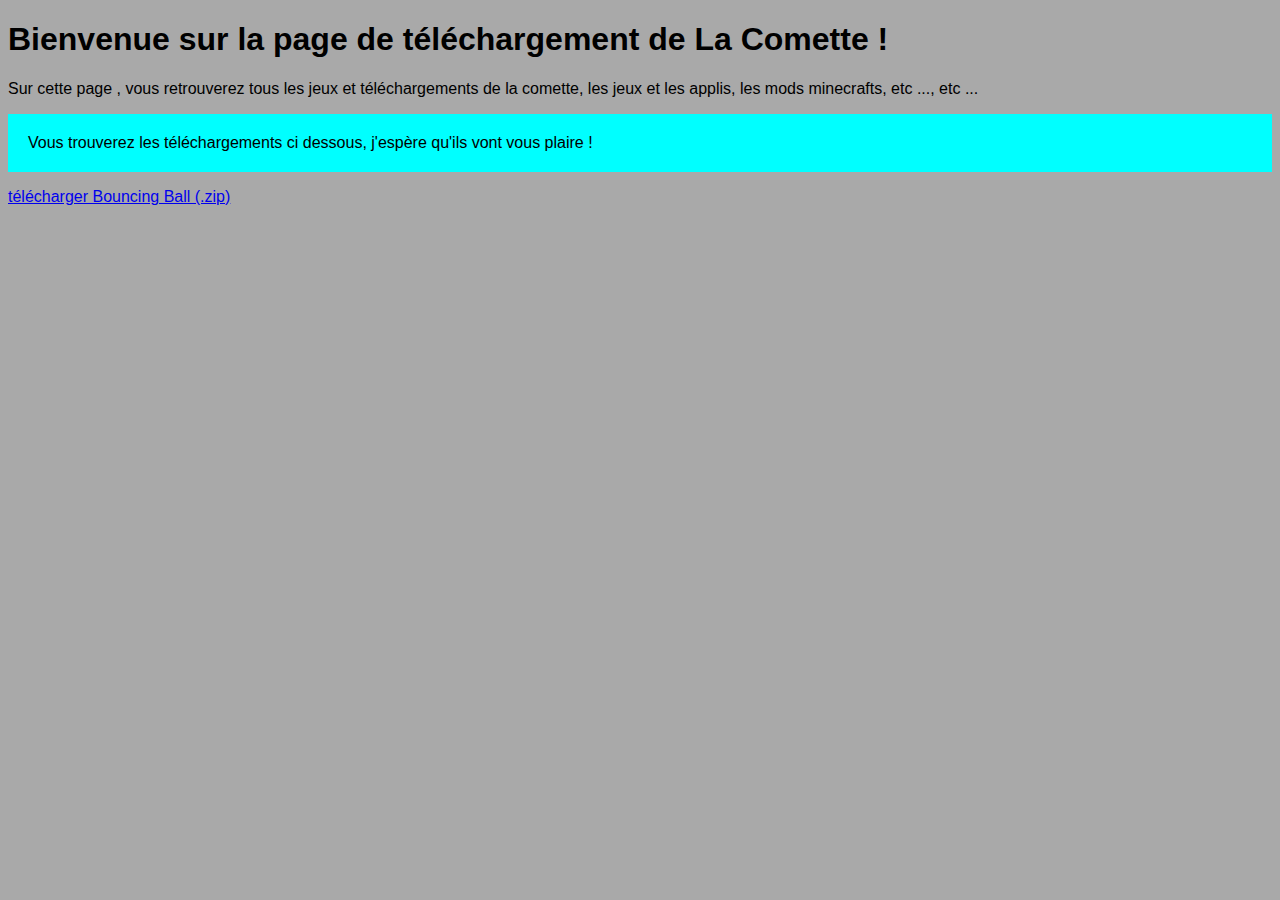
==== page1.html @ 1cac5e12 "Add files via upload" ====
<!DOCTYPE html>
<html lang="en">
<head>
    <link rel="stylesheet" href="style1.css">
    <meta charset="UTF-8">
    <meta name="viewport" content="width=device-width, initial-scale=1.0">
    <title>LaCometteWebsite</title>
</head>
<body>
    <h1>Bienvenue sur la page de téléchargement de La Comette !</h1>

    <p>Sur cette page  , vous retrouverez tous les jeux et téléchargements de la comette, les jeux et les applis, les mods minecrafts, etc ..., etc ...</p>
    <p class="style1"> Vous trouverez les téléchargements ci dessous, j'espère qu'ils vont vous plaire !</p>
    <a href="bouncing ball.zip"download> télécharger Bouncing Ball (.zip)</a>
    
</body>
</html>
---- style1.css ----
body{background-color: darkgray;}
body{font-family: Arial, Helvetica, sans-serif;}
.style1{background-color: cyan ; padding: 20px;}
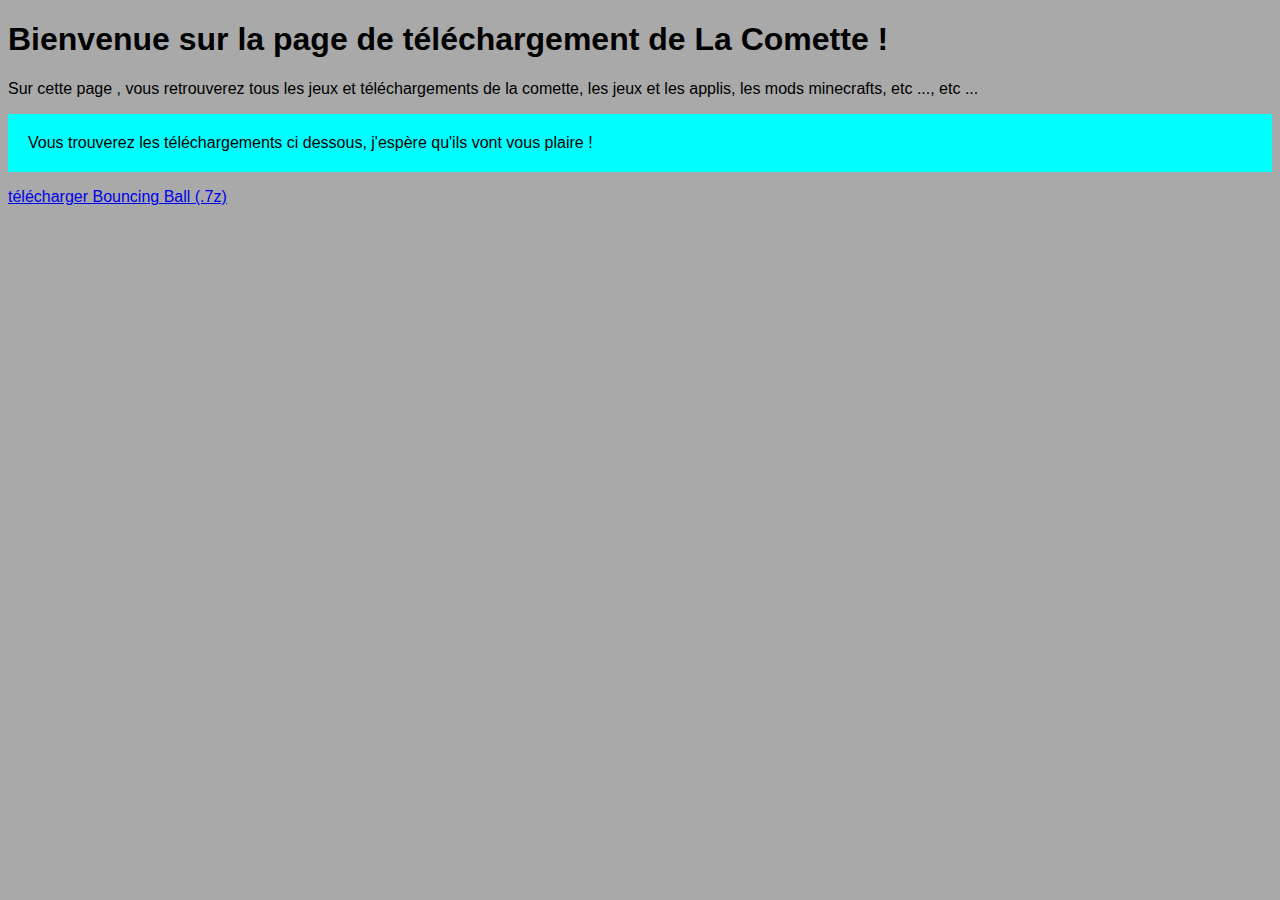
==== commit 91be2f66: "Add files via upload" ====
--- a/page1.html
+++ b/page1.html
@@ -11,7 +11,7 @@
 
     <p>Sur cette page  , vous retrouverez tous les jeux et téléchargements de la comette, les jeux et les applis, les mods minecrafts, etc ..., etc ...</p>
     <p class="style1"> Vous trouverez les téléchargements ci dessous, j'espère qu'ils vont vous plaire !</p>
-    <a href="bouncing ball.zip"download> télécharger Bouncing Ball (.zip)</a>
+    <a href="bouncing ball.7z"download> télécharger Bouncing Ball (.7z)</a>
     
 </body>
 </html>